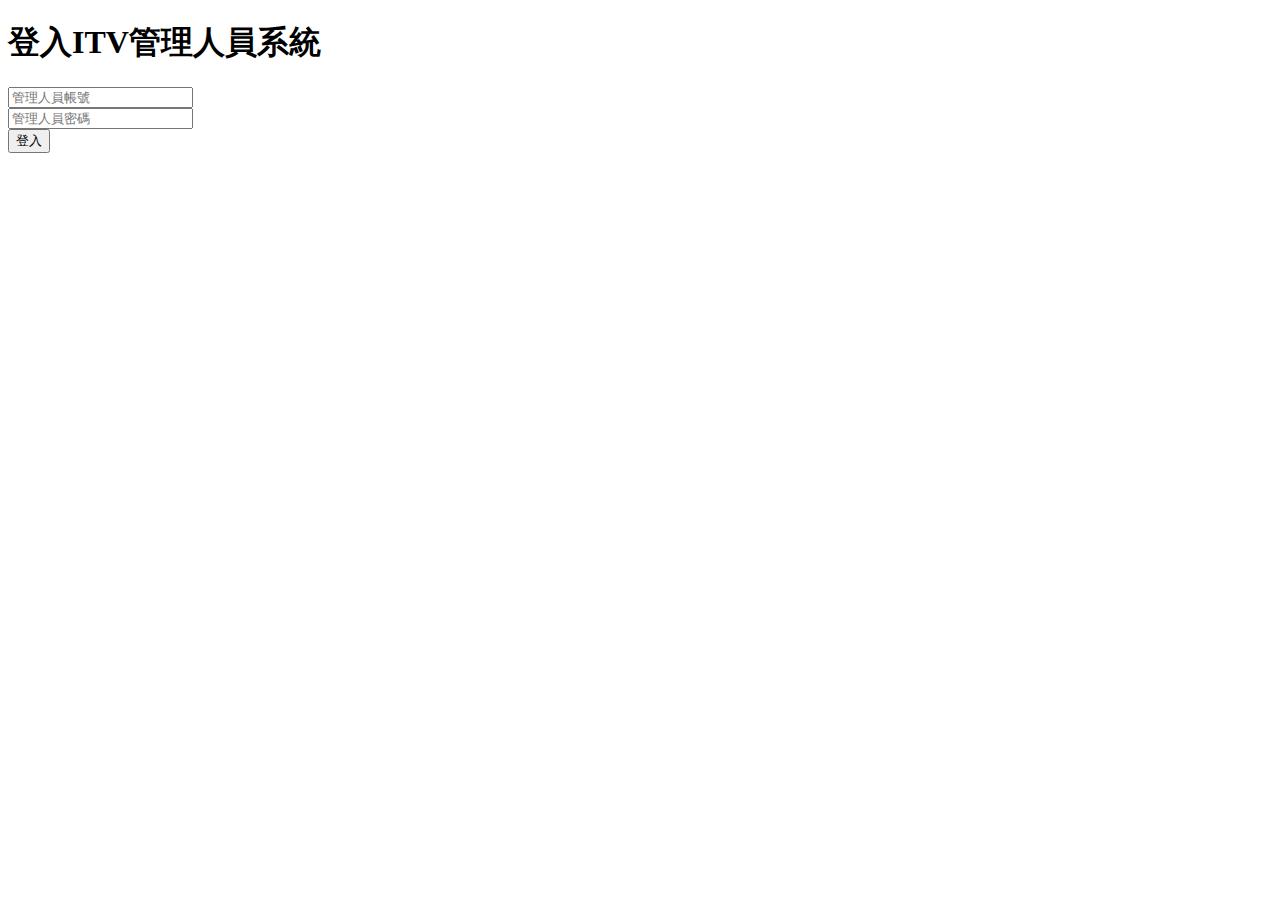
==== WebContent/LoginPage.html @ 6263e811 "Registry.java needs help" ====
<!DOCTYPE html>
<html lang="en">
	<head>
		<meta http-equiv="content-type" content="text/html; charset=UTF-8">
		<meta charset="utf-8">
		<title>歡迎使用ITV管理人員系統</title>
		<meta name="generator" content="Bootply" />
		<meta name="viewport" content="width=device-width, initial-scale=1, maximum-scale=1">
		<link href="css/bootstrap.min.css" rel="stylesheet">
		<!--[if lt IE 9]>
			<script src="//html5shim.googlecode.com/svn/trunk/html5.js"></script>
		<![endif]-->
		<link href="css/styles.css" rel="stylesheet">
		<style>
		#img1{
			display:none;
  			font-size:0.8em;
		}
		</style>
	</head>
	<body>
<!--login modal-->
<div id="loginModal" class="modal show" tabindex="-1" role="dialog" aria-hidden="true">
  <div class="modal-dialog">
  <div class="modal-content">
      <div class="modal-header">
          <h1 class="text-center">登入ITV管理人員系統</h1>
      </div>
      <div class="modal-body">
          <form class="form col-md-12 center-block" action="controller/registry.controller">
            <div class="form-group">
<!--               <input type="text" class="form-control input-lg" placeholder="管理人員帳號" id="account"> -->
              <input type="text" class="form-control input-lg" placeholder="管理人員帳號" id="account" name="username"><span id="error1"></span>
            </div>
            <div class="form-group">
<!--               <input type="password" class="form-control input-lg" placeholder="管理人員密碼" id="password"> -->
             <input type="password" class="form-control input-lg" placeholder="管理人員密碼" id="password" name="password"><span id="error2"></span>
            </div>
            <div class="form-group">
<!--               <input type="submit" class="btn btn-primary btn-lg btn-block" value="登入" onclick="javascript:location.href='index.html'" ></input> -->
            <input type="submit" class="btn btn-primary btn-lg btn-block" value="登入" ></input>
            </div>
          </form>
      </div>
      <div class="modal-footer">
          <div class="col-md-12">
		  </div>	
      </div>
  </div>
  </div>
</div>
	</body>
</html>
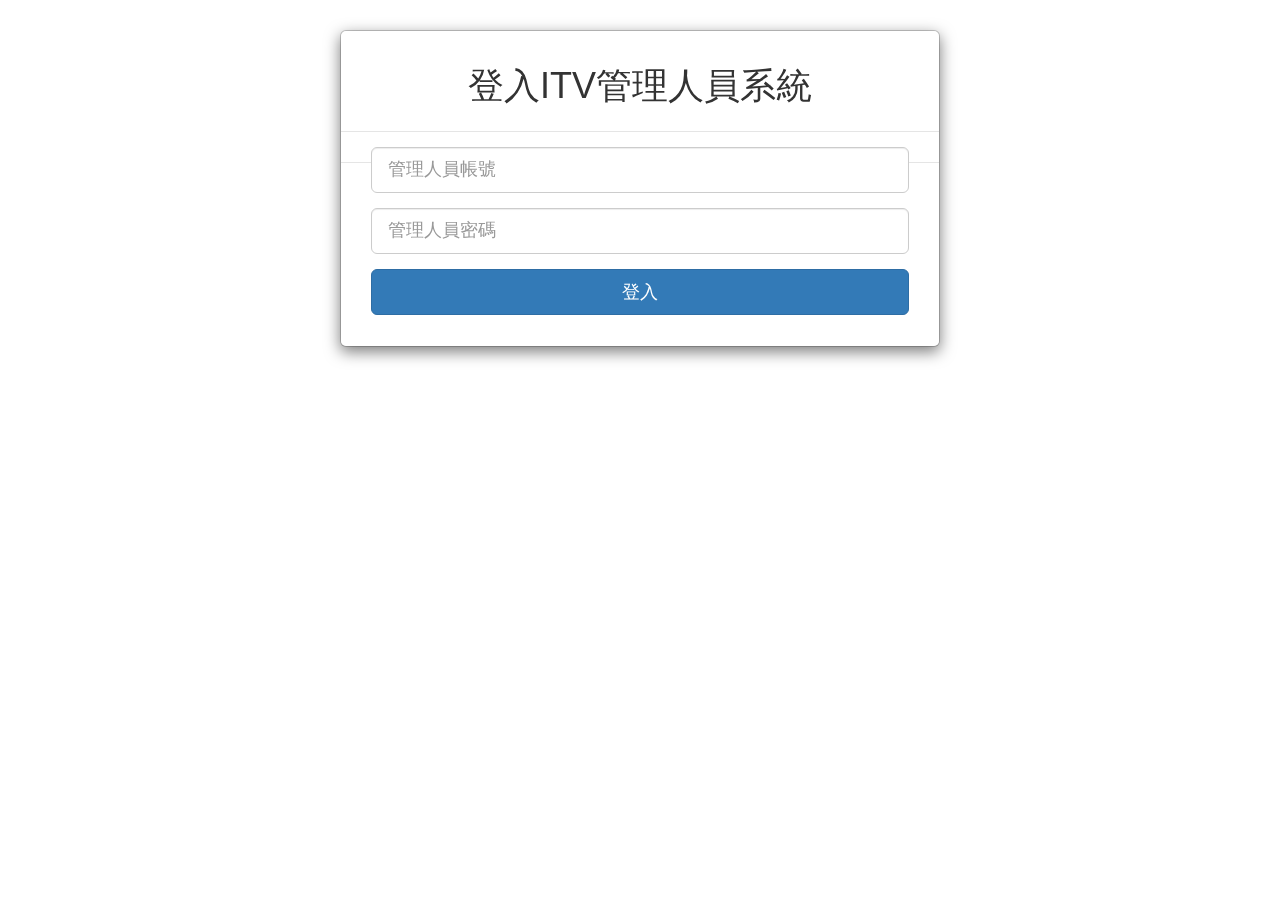
==== commit 907b5d7b: "Merge branch 'master' of https://github.com/Cafelittlewish9/iTVWebServletJdbc.git" ====
--- a/WebContent/LoginPage.html
+++ b/WebContent/LoginPage.html
@@ -27,7 +27,7 @@
           <h1 class="text-center">登入ITV管理人員系統</h1>
       </div>
       <div class="modal-body">
-          <form class="form col-md-12 center-block" action="controller/registry.controller">
+          <form class="form col-md-12 center-block" action="login" method="post">
             <div class="form-group">
 <!--               <input type="text" class="form-control input-lg" placeholder="管理人員帳號" id="account"> -->
               <input type="text" class="form-control input-lg" placeholder="管理人員帳號" id="account" name="username"><span id="error1"></span>
